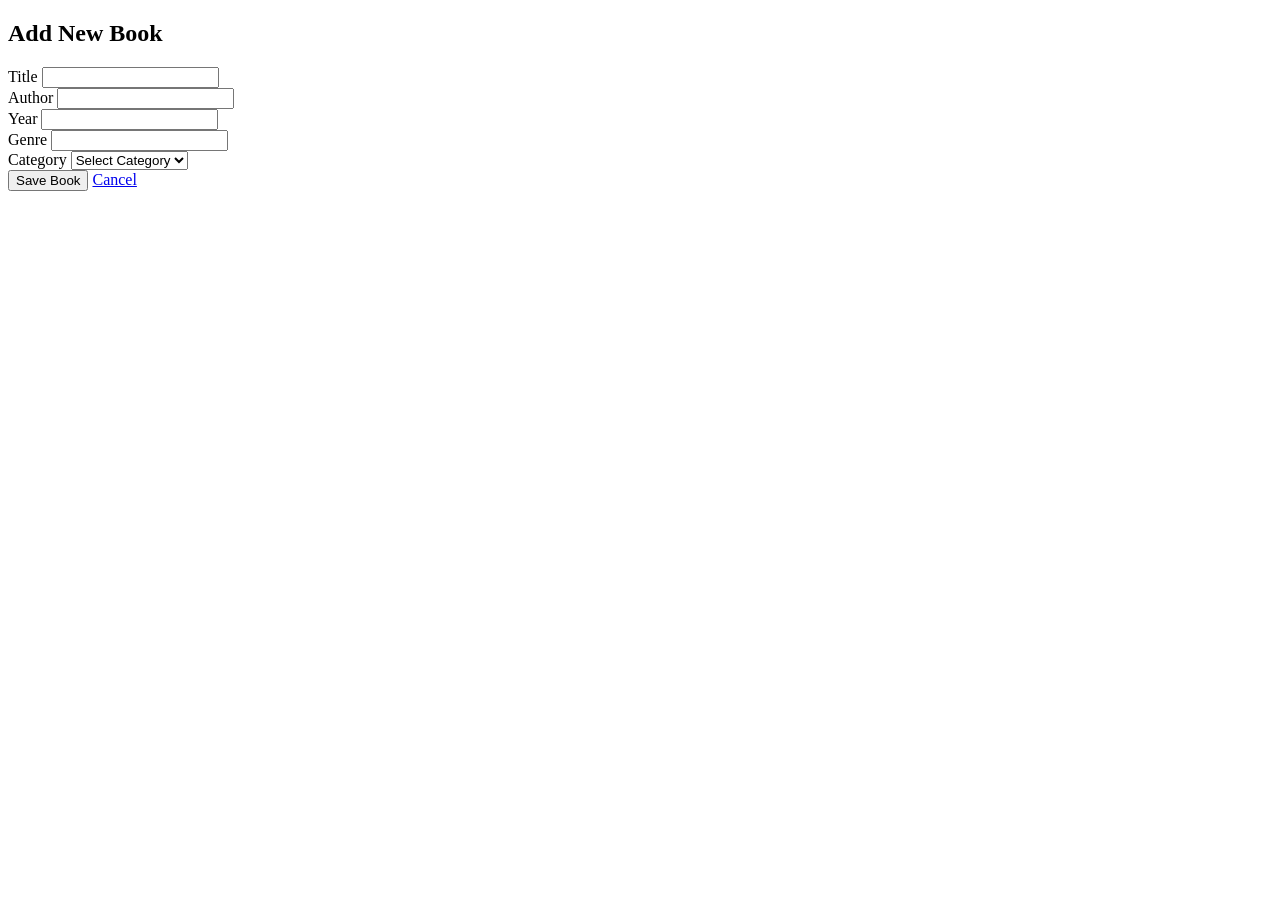
==== src/main/resources/templates/addBook.html @ 67d174d3 "До изменение стиля" ====
<!DOCTYPE html>
<html xmlns:th="http://www.thymeleaf.org">
<head>
    <meta charset="UTF-8">
    <title>Add New Book</title>
    <link rel="stylesheet" th:href="@{/css/style.css}">
</head>
<body class="container mt-5">
<div th:replace="~{fragments/navbar :: header}"></div>

<h2>Add New Book</h2>

<form th:action="@{/books/add}" th:object="${book}" method="post" class="col-md-6">
    <div class="mb-3">
        <label class="form-label">Title</label>
        <input type="text" th:field="*{title}" class="form-control" required>
    </div>
    <div class="mb-3">
        <label class="form-label">Author</label>
        <input type="text" th:field="*{author}" class="form-control" required>
    </div>
    <div class="mb-3">
        <label class="form-label">Year</label>
        <input type="number" th:field="*{year}" class="form-control" required>
    </div>
    <div class="mb-3">
        <label class="form-label">Genre</label>
        <input type="text" th:field="*{genre}" class="form-control">
    </div>
    <div class="mb-3">
        <label class="form-label">Category</label>
        <select th:field="*{category}" class="form-select" required>
            <option value="">Select Category</option>
            <option th:each="cat : ${categories}"
                    th:value="${cat.id}"
                    th:text="${cat.name}"></option>
        </select>
    </div>

    <button type="submit" class="btn btn-success">Save Book</button>
    <a href="/books" class="btn btn-secondary">Cancel</a>
</form>
</body>
</html>
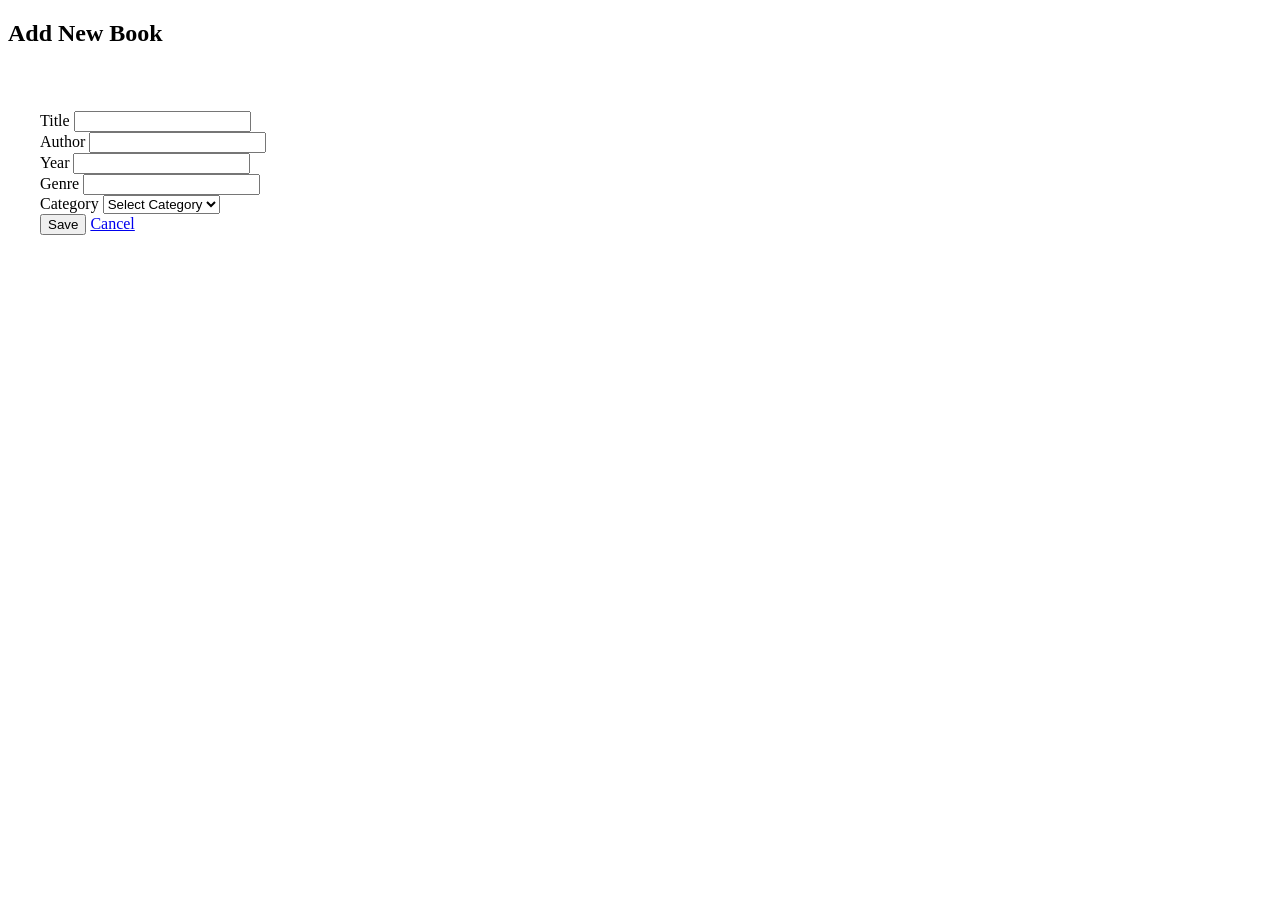
==== commit 7b5b3f35: "library0.1v" ====
--- a/src/main/resources/templates/addBook.html
+++ b/src/main/resources/templates/addBook.html
@@ -8,9 +8,9 @@
 <body class="container mt-5">
 <div th:replace="~{fragments/navbar :: header}"></div>
 
-<h2>Add New Book</h2>
+<h2 style="margin-bottom: 2rem; color: var(--primary-color);">Add New Book</h2>
 
-<form th:action="@{/books/add}" th:object="${book}" method="post" class="col-md-6">
+<form th:action="@{/books/add}" th:object="${book}" method="post" class="col-md-6" style="background: var(--bg-primary); padding: 2rem; border-radius: var(--radius-xl); box-shadow: var(--shadow-lg);">
     <div class="mb-3">
         <label class="form-label">Title</label>
         <input type="text" th:field="*{title}" class="form-control" required>
@@ -37,7 +37,7 @@
         </select>
     </div>
 
-    <button type="submit" class="btn btn-success">Save Book</button>
+    <button type="submit" class="btn btn-success">Save</button>
     <a href="/books" class="btn btn-secondary">Cancel</a>
 </form>
 </body>
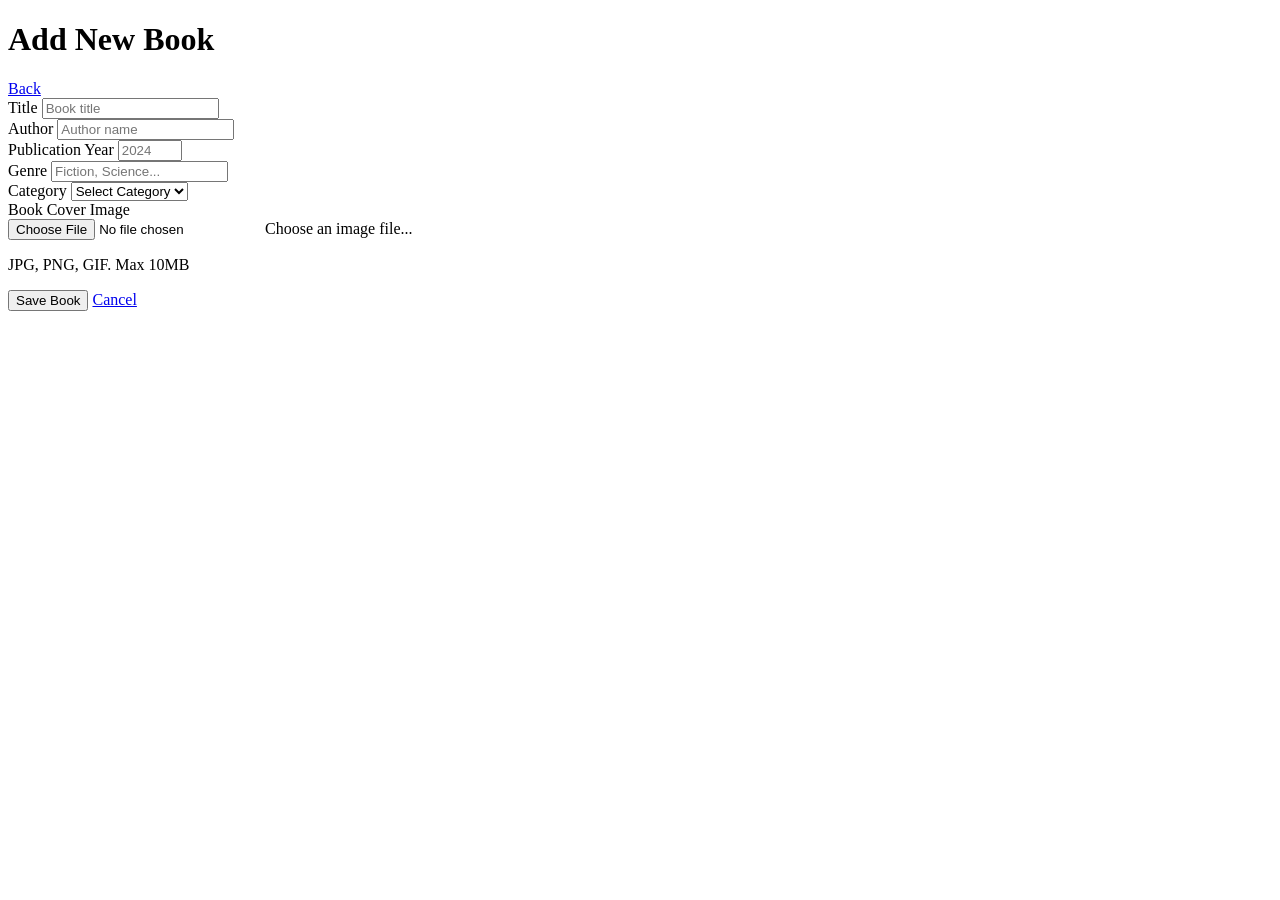
==== commit 17bef306: "library0.2v" ====
--- a/src/main/resources/templates/addBook.html
+++ b/src/main/resources/templates/addBook.html
@@ -2,43 +2,71 @@
 <html xmlns:th="http://www.thymeleaf.org">
 <head>
     <meta charset="UTF-8">
-    <title>Add New Book</title>
+    <meta name="viewport" content="width=device-width, initial-scale=1.0">
+    <title>Add New Book - Library Management System</title>
     <link rel="stylesheet" th:href="@{/css/style.css}">
 </head>
-<body class="container mt-5">
+<body>
 <div th:replace="~{fragments/navbar :: header}"></div>
 
-<h2 style="margin-bottom: 2rem; color: var(--primary-color);">Add New Book</h2>
-
-<form th:action="@{/books/add}" th:object="${book}" method="post" class="col-md-6" style="background: var(--bg-primary); padding: 2rem; border-radius: var(--radius-xl); box-shadow: var(--shadow-lg);">
-    <div class="mb-3">
-        <label class="form-label">Title</label>
-        <input type="text" th:field="*{title}" class="form-control" required>
-    </div>
-    <div class="mb-3">
-        <label class="form-label">Author</label>
-        <input type="text" th:field="*{author}" class="form-control" required>
-    </div>
-    <div class="mb-3">
-        <label class="form-label">Year</label>
-        <input type="number" th:field="*{year}" class="form-control" required>
-    </div>
-    <div class="mb-3">
-        <label class="form-label">Genre</label>
-        <input type="text" th:field="*{genre}" class="form-control">
-    </div>
-    <div class="mb-3">
-        <label class="form-label">Category</label>
-        <select th:field="*{category}" class="form-select" required>
-            <option value="">Select Category</option>
-            <option th:each="cat : ${categories}"
-                    th:value="${cat.id}"
-                    th:text="${cat.name}"></option>
-        </select>
+<main class="container">
+    <div class="action-bar">
+        <h1 class="action-bar-title">Add New Book</h1>
+        <div class="action-bar-actions">
+            <a href="/books" class="btn btn-secondary">Back</a>
+        </div>
     </div>
 
-    <button type="submit" class="btn btn-success">Save</button>
-    <a href="/books" class="btn btn-secondary">Cancel</a>
-</form>
+    <div class="card card-maxwidth">
+        <form th:action="@{/books/add}" th:object="${book}" method="post" enctype="multipart/form-data">
+
+            <div class="form-row">
+                <div class="form-group">
+                    <label for="title">Title</label>
+                    <input type="text" id="title" th:field="*{title}" class="form-control" placeholder="Book title" required>
+                </div>
+                <div class="form-group">
+                    <label for="author">Author</label>
+                    <input type="text" id="author" th:field="*{author}" class="form-control" placeholder="Author name" required>
+                </div>
+            </div>
+
+            <div class="form-row">
+                <div class="form-group">
+                    <label for="year">Publication Year</label>
+                    <input type="number" id="year" th:field="*{year}" class="form-control" placeholder="2024" min="1000" max="2100" required>
+                </div>
+                <div class="form-group">
+                    <label for="genre">Genre</label>
+                    <input type="text" id="genre" th:field="*{genre}" class="form-control" placeholder="Fiction, Science...">
+                </div>
+            </div>
+
+            <div class="form-group">
+                <label for="category">Category</label>
+                <select id="category" th:field="*{category}" class="form-select" required>
+                    <option value="">Select Category</option>
+                    <option th:each="cat : ${categories}" th:value="${cat.id}" th:text="${cat.name}"></option>
+                </select>
+            </div>
+
+            <div class="form-group">
+                <label>Book Cover Image</label>
+                <div class="file-upload">
+                    <input type="file" id="pic" name="pic" accept="image/*">
+                    <label for="pic" class="file-upload-label">
+                        <span class="file-upload-text">Choose an image file...</span>
+                    </label>
+                </div>
+                <p class="text-muted mt-2">JPG, PNG, GIF. Max 10MB</p>
+            </div>
+
+            <div class="btn-group">
+                <button type="submit" class="btn btn-primary">Save Book</button>
+                <a href="/books" class="btn btn-secondary">Cancel</a>
+            </div>
+        </form>
+    </div>
+</main>
 </body>
 </html>
